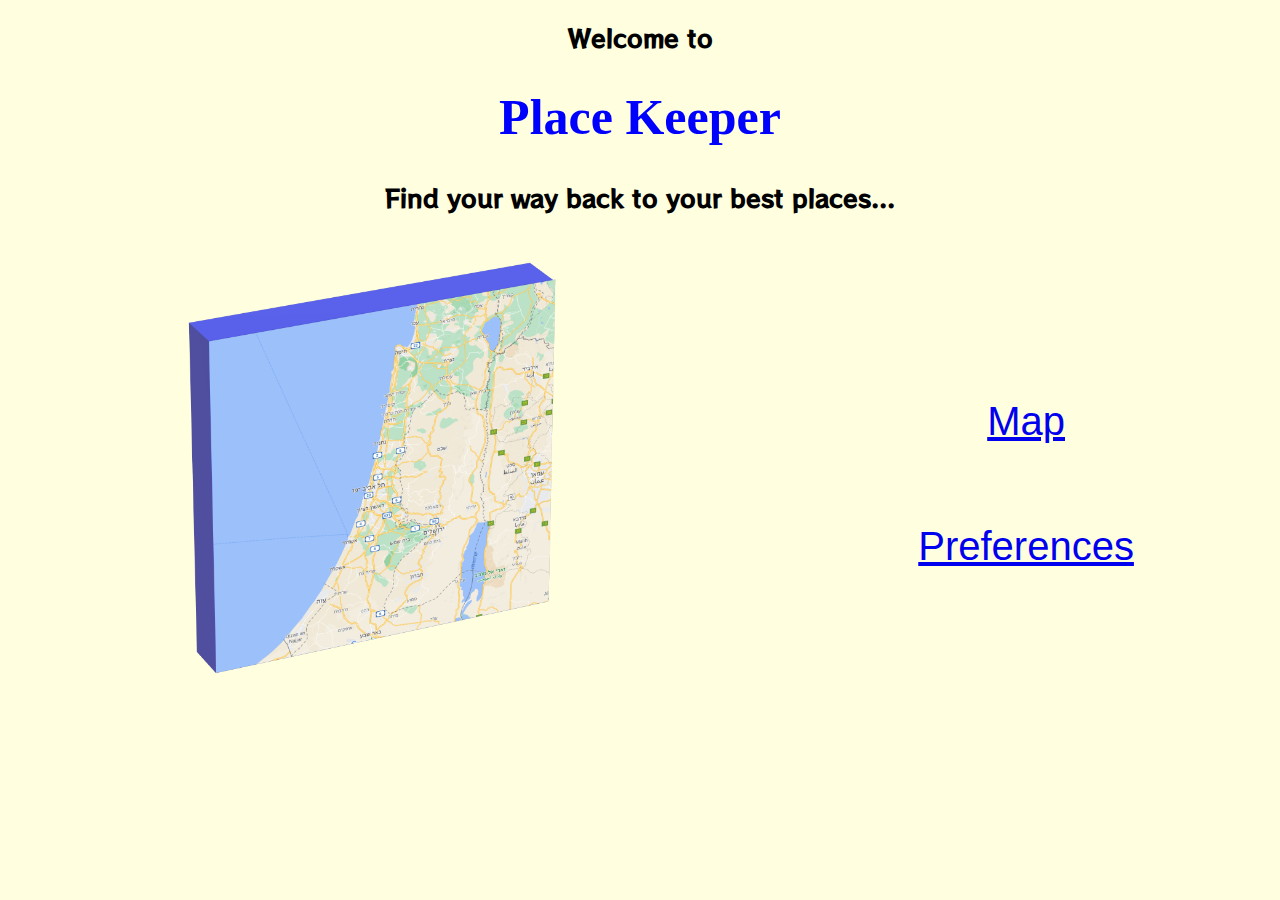
==== index.html @ 9d035028 "Place Keeper first commit" ====
<!DOCTYPE html>
<html>

<head>
    <meta charset="UTF-8">
    <meta http-equiv="X-UA-Compatible" content="IE=edge">
    <meta name="viewport" content="width=device-width, initial-scale=1.0">
    <link rel="preconnect" href="https://fonts.gstatic.com">
    <link href="https://fonts.googleapis.com/css2?family=Permanent+Marker&family=RocknRoll+One&display=swap"
        rel="stylesheet">
    <link rel="stylesheet" href="css/main.css">
    <title>Place Keeper</title>
</head>

<body onload="init()">
    <h2>Welcome to</h2>
    <h1>Place Keeper</h1>
    <h2>Find your way back to your best places...</h2>

    <dev class="main">
        <div class="img-container">
            <img src="img/map.png" />
        </div>
        <div class="links">
            <a href="map.html">Map</a>
            <a href="user-prefs.html">Preferences</a>
        </div>
    </dev>

    <script src="js/storage-service.js"></script>
    <script src="js/util-service.js"></script>
    <script src="js/user-pref-service.js"></script>
    <script src="js/place-service.js"></script>
    <script src="js/place-controler.js"></script>
</body>

</html>
---- css/main.css ----
body {
    text-align: center;
    background-color: lightyellow;
}

h1 {
    font-family: 'Permanent Marker', cursive;
    font-size: 50px;
    color: blue;
}

h2 {
    font-family: 'RocknRoll One', sans-serif;
}

a {
    font-family: arial;
    font-size: 40px;
    align-self: left;
    margin: 40px;
}

.main {
    display: flex;
}

.main img {
    width: 45vw;
}

.img-container {    
    flex-grow: 1;
}

.links {
    flex-grow: 1;
    display: flex;
    flex-direction: column;
    justify-content: center;
}

.main-pref {
    display: flex;
}

.form-pref {
    text-align: left;
    font-family: arial;
    flex-grow: 1;
    flex-basis: 180px;
    background-color: rgb(154, 167, 243);
    font-size: 30px;
    padding: 40px;
    margin: 40px;
}

.main-pref-side {
    flex-grow: 1;
}
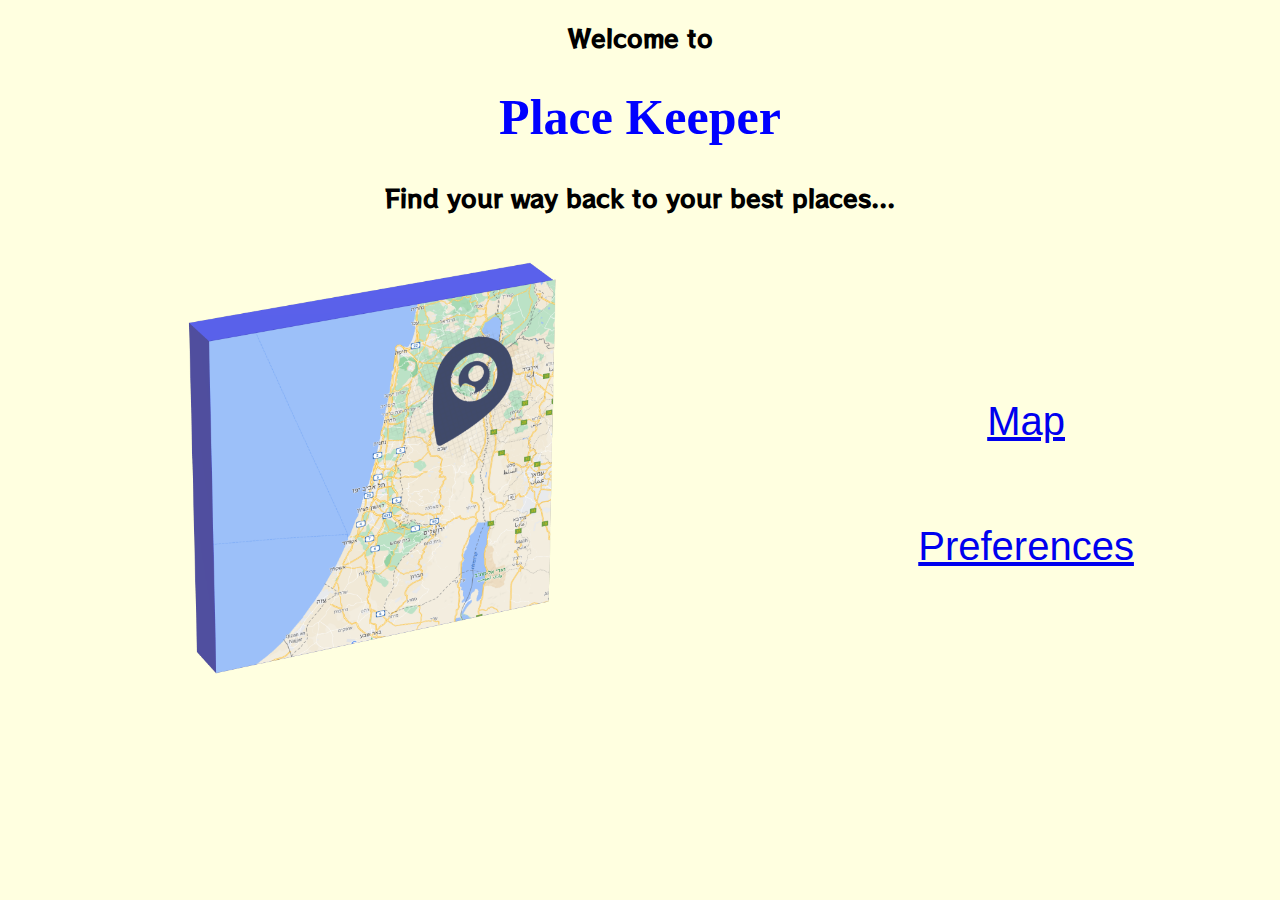
==== commit ab5ef2e2: "last for sunday, with the start of the table" ====
--- a/index.html
+++ b/index.html
@@ -19,7 +19,7 @@
 
     <dev class="main">
         <div class="img-container">
-            <img src="img/map.png" />
+            <img src="img/map2.png" />
         </div>
         <div class="links">
             <a href="map.html">Map</a>
@@ -31,7 +31,7 @@
     <script src="js/util-service.js"></script>
     <script src="js/user-pref-service.js"></script>
     <script src="js/place-service.js"></script>
-    <script src="js/place-controler.js"></script>
+    <script src="js/place-keeper-controler.js"></script>
 </body>
 
 </html>--- a/css/main.css
+++ b/css/main.css
@@ -56,4 +56,17 @@
 
 .main-pref-side {
     flex-grow: 1;
+}
+
+.btn-mylocation {
+    max-width: 50px;
+}
+
+.btn-mylocation:hover {
+    cursor: pointer;
+    background-color: #fff;
+}
+
+.main-map-page {
+    display: flex;
 }